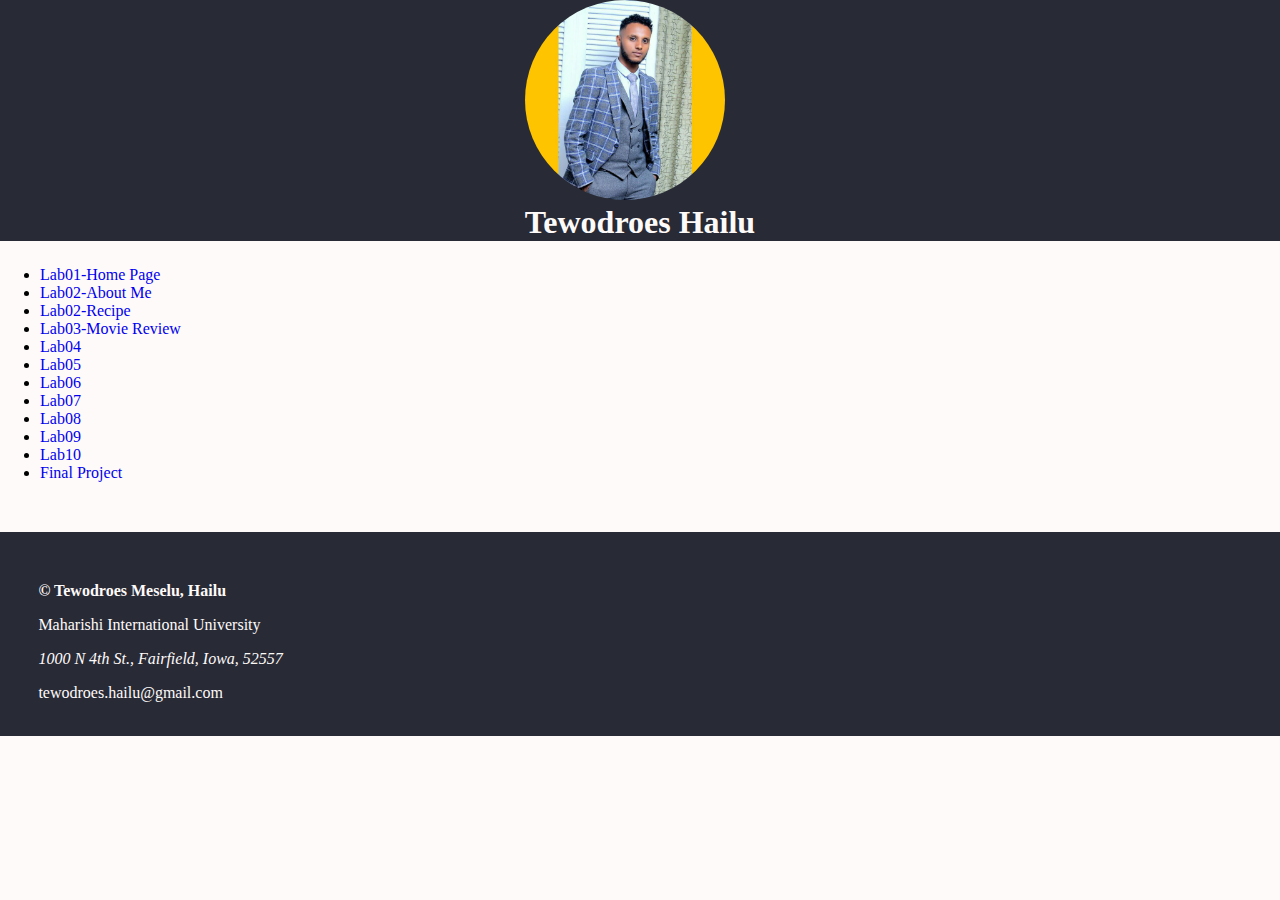
==== index.html @ 5cd9782f "recipe commited" ====
<!DOCTYPE html>
<html lang="en">
<head>
    <meta charset="UTF-8">
    <meta http-equiv="X-UA-Compatible" content="IE=edge">
    <meta name="viewport" content="width=device-width, initial-scale=1.0">
    <link rel="stylesheet" href="style.css">
    <title>Tewodroes Hailu</title>
</head>
<body>
    <header>
        <img src="img/teddy.jpg" alt="Tewodroes Hailu's picture">
        <h1>Tewodroes Hailu</h1>
    </header>
    
    
    <ul>
        <li><a href="index.html">Lab01-Home Page</a></li>
        <li><a href="#">Lab02-About Me</a></li>
        <li><a href="pie.html">Lab02-Recipe</a></li>
        <li><a href="#">Lab03-Movie Review</a></li>
        <li><a href="#">Lab04</a></li>
        <li><a href="#">Lab05</a></li>
        <li><a href="#">Lab06</a></li>
        <li><a href="#">Lab07</a></li>
        <li><a href="#">Lab08</a></li>
        <li><a href="#">Lab09</a></li>
        <li><a href="#">Lab10</a></li>
        <li><a href="#">Final Project</a></li>
    </ul>    

<footer>   
    <div>
        <strong>&copy; Tewodroes Meselu, Hailu</strong>
        <p>Maharishi International University</p>
        <Address>1000 N 4th St., Fairfield, Iowa, 52557</Address>
        <p><a href="#">tewodroes.hailu@gmail.com</a></p>
        <a href="https://validator.w3.org/nu?doc=https://tewodroes.github.io/">
            <img src="https://manalabs.org/img/w3c-html.png" alt="">
        </a>
    </div>
   
</footer>
</body>

</html>
---- style.css ----
html{
    font-family: Cambria, Cochin, Georgia, Times, 'Times New Roman', serif;
}
header{
    background-color: #282a35;
    width: 100%;
    margin: 0px auto;  

}
header h1{
    text-align: center;
    color: #fffafa;
    margin-top: 0%;
}
header img{
    border-radius: 50%;
    margin-left: 41%;
    width: 200px;
    height: 200px;
    
}
body{
    background-color: #fffafa;
    margin: 0;
    padding: 0;
    
}
ul{
    margin-top: 25px;
}

ul a{
    text-decoration: none;
}

ul a:hover{
    color: rgb(152, 152, 84);
}

footer{
    background-color: #282a35;
    color: #fffafa; 
    margin-top: 50px;
    padding-top: 50px;
}

footer a{
    margin-left: 90%;
}
footer a{

   color: #fffafa;
   margin: 3% auto;   
   text-decoration: none;
}

footer a:hover{
    color: rgb(152, 152, 84);
}

footer div{
    margin-left: 3%;
}

footer img{
    display: inline;
    margin-left: 90%;
    
}
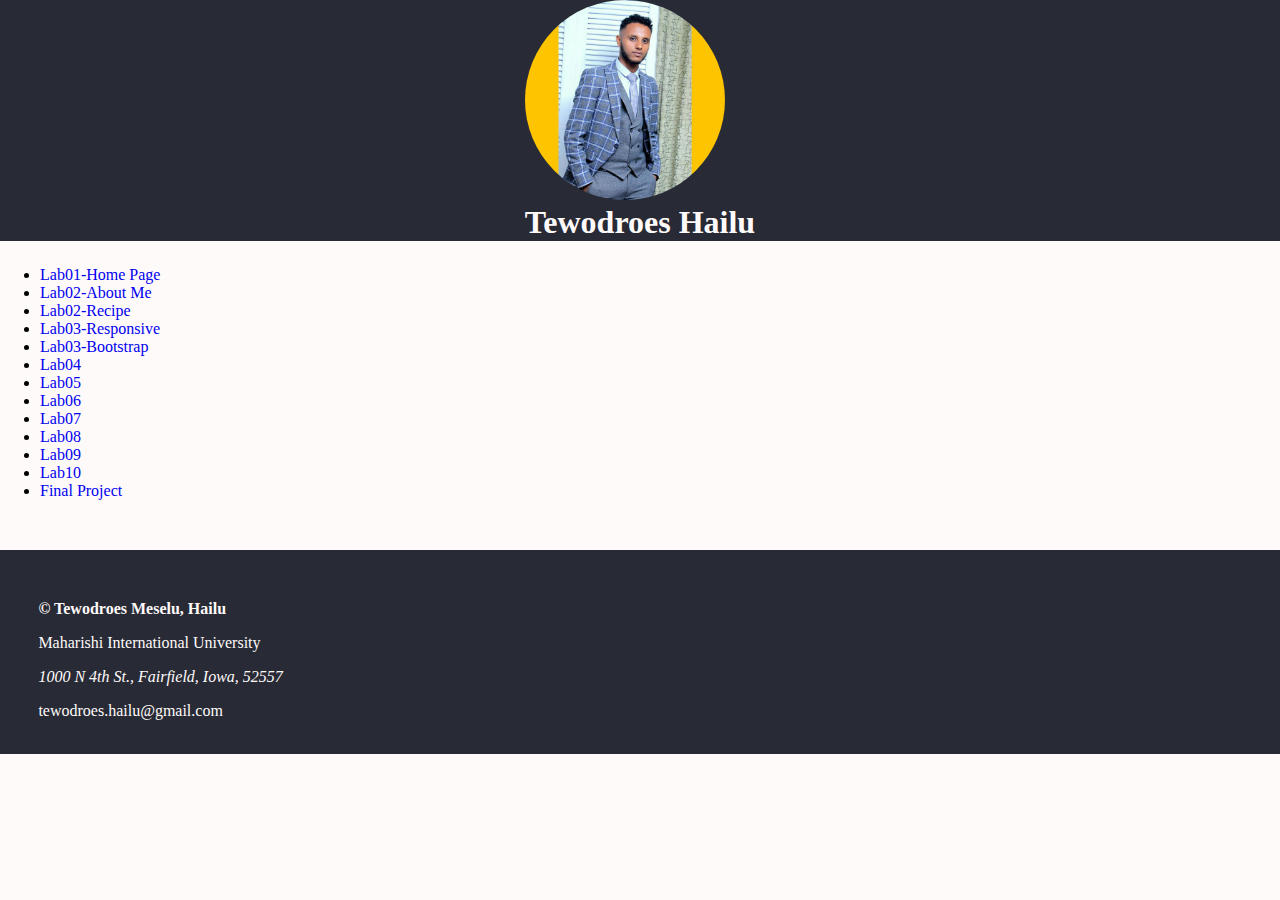
==== commit 46b3f66d: "Responsive" ====
--- a/index.html
+++ b/index.html
@@ -16,9 +16,10 @@
     
     <ul>
         <li><a href="index.html">Lab01-Home Page</a></li>
-        <li><a href="#">Lab02-About Me</a></li>
+        <li><a href="aboutme.html">Lab02-About Me</a></li>
         <li><a href="pie.html">Lab02-Recipe</a></li>
-        <li><a href="#">Lab03-Movie Review</a></li>
+        <li><a href="responsive.html">Lab03-Responsive</a></li>
+        <li><a href="responsive_bootstrap.html">Lab03-Bootstrap</a></li>
         <li><a href="#">Lab04</a></li>
         <li><a href="#">Lab05</a></li>
         <li><a href="#">Lab06</a></li>
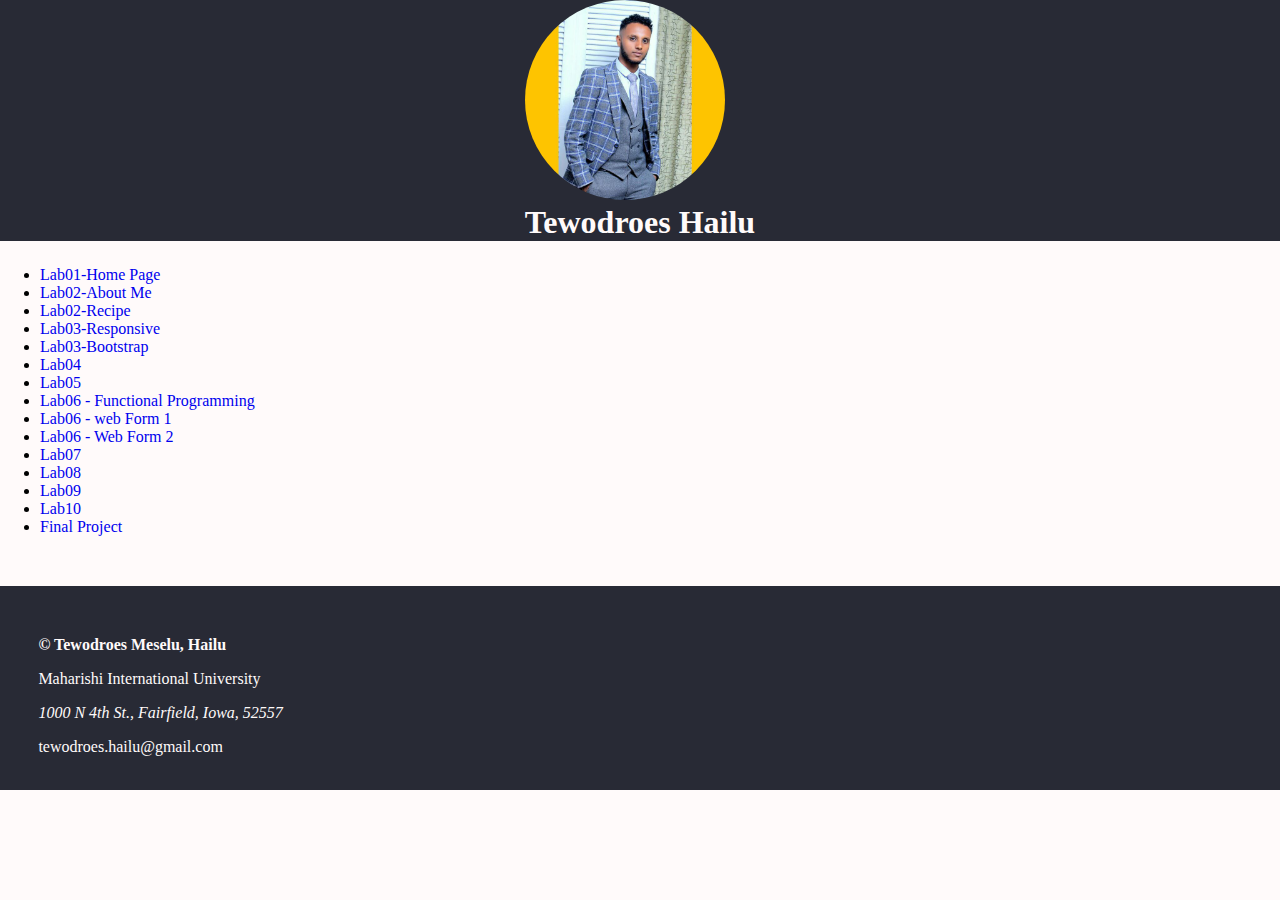
==== commit 27813695: "Lab06" ====
--- a/index.html
+++ b/index.html
@@ -20,9 +20,11 @@
         <li><a href="pie.html">Lab02-Recipe</a></li>
         <li><a href="responsive.html">Lab03-Responsive</a></li>
         <li><a href="responsive_bootstrap.html">Lab03-Bootstrap</a></li>
-        <li><a href="#">Lab04</a></li>
-        <li><a href="#">Lab05</a></li>
-        <li><a href="#">Lab06</a></li>
+        <li><a href="lab4.html">Lab04</a></li>
+        <li><a href="ascii.html">Lab05</a></li>
+        <li><a href="lab6/test.html">Lab06 - Functional Programming</a></li>
+        <li><a href="lab6/webForm1.html">Lab06 - web Form 1</a></li>
+        <li><a href="lab6/webForm2.html">Lab06 - Web Form 2</a></li>
         <li><a href="#">Lab07</a></li>
         <li><a href="#">Lab08</a></li>
         <li><a href="#">Lab09</a></li>
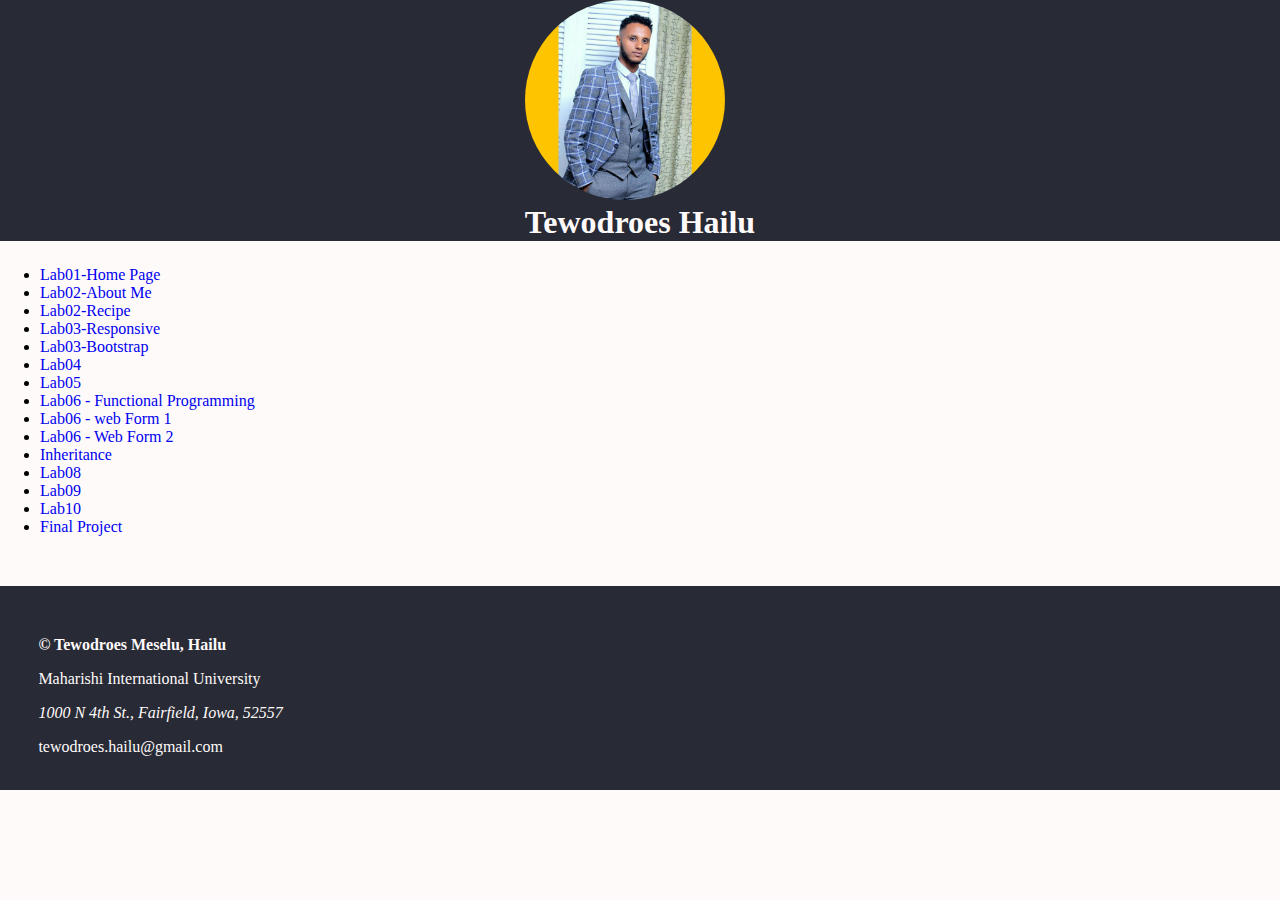
==== commit f434b1ad: "Inheritance" ====
--- a/index.html
+++ b/index.html
@@ -25,7 +25,7 @@
         <li><a href="lab6/test.html">Lab06 - Functional Programming</a></li>
         <li><a href="lab6/webForm1.html">Lab06 - web Form 1</a></li>
         <li><a href="lab6/webForm2.html">Lab06 - Web Form 2</a></li>
-        <li><a href="#">Lab07</a></li>
+        <li><a href="inheritance/test.html">Inheritance</a></li>
         <li><a href="#">Lab08</a></li>
         <li><a href="#">Lab09</a></li>
         <li><a href="#">Lab10</a></li>
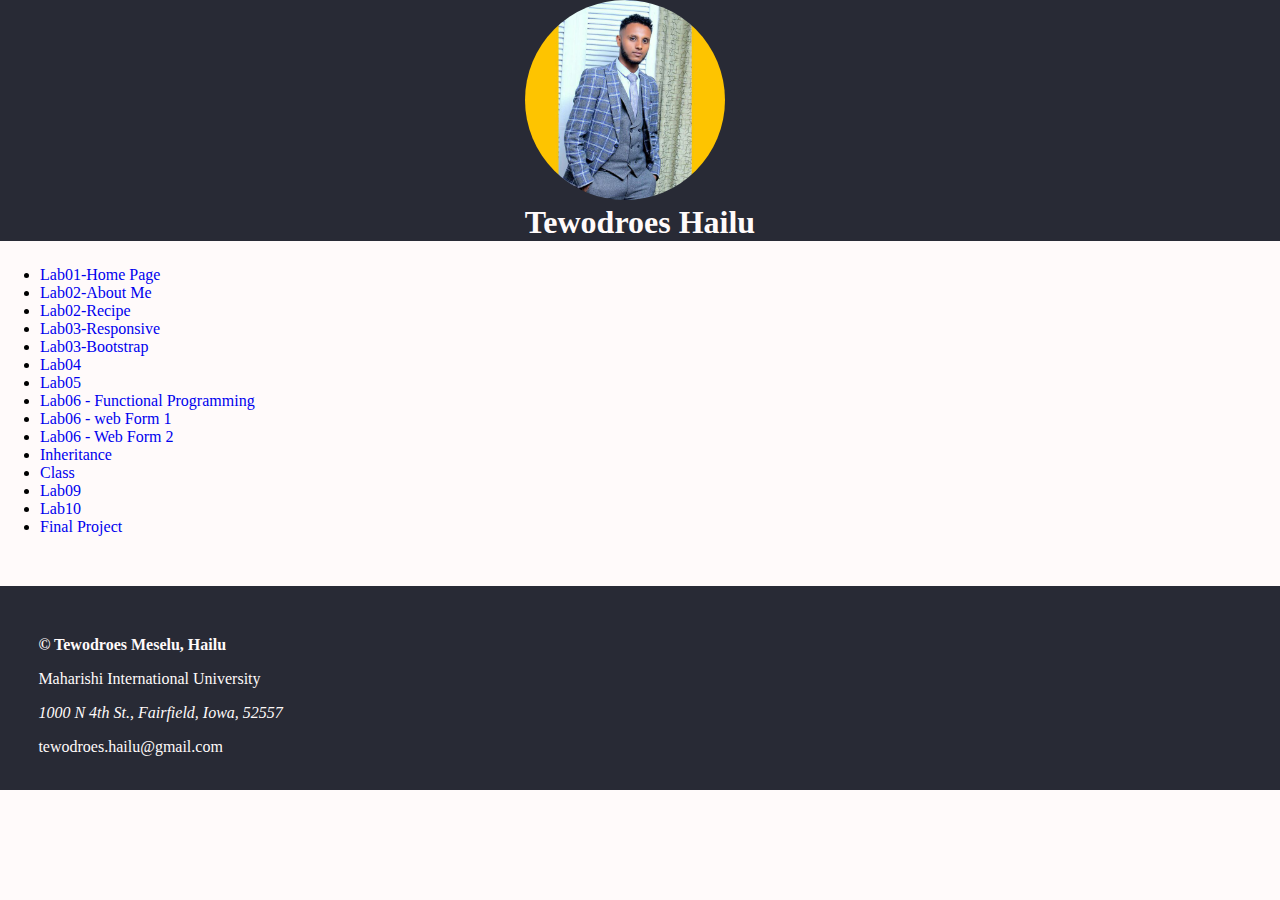
==== commit fd157646: "Lab about JS Class Inheritance" ====
--- a/index.html
+++ b/index.html
@@ -26,7 +26,7 @@
         <li><a href="lab6/webForm1.html">Lab06 - web Form 1</a></li>
         <li><a href="lab6/webForm2.html">Lab06 - Web Form 2</a></li>
         <li><a href="inheritance/test.html">Inheritance</a></li>
-        <li><a href="#">Lab08</a></li>
+        <li><a href="lab_class/index.html">Class</a></li>
         <li><a href="#">Lab09</a></li>
         <li><a href="#">Lab10</a></li>
         <li><a href="#">Final Project</a></li>
